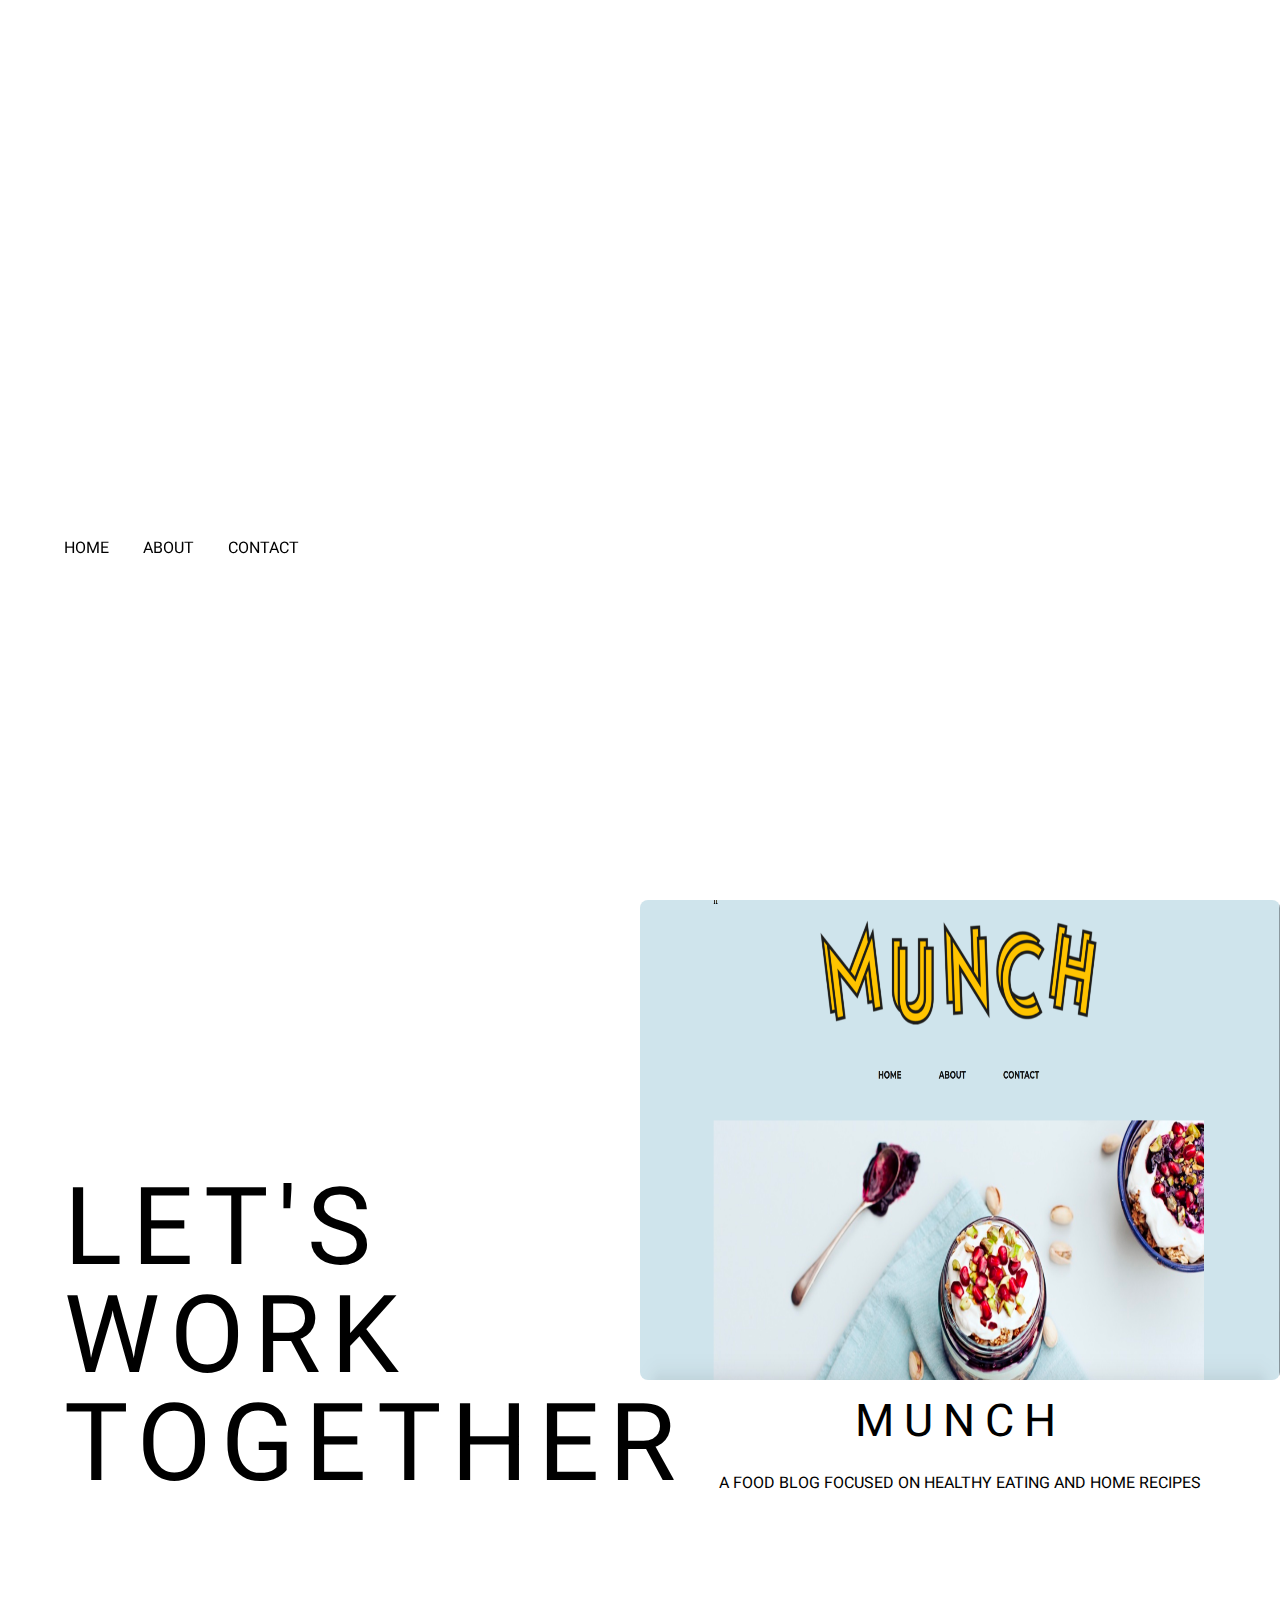
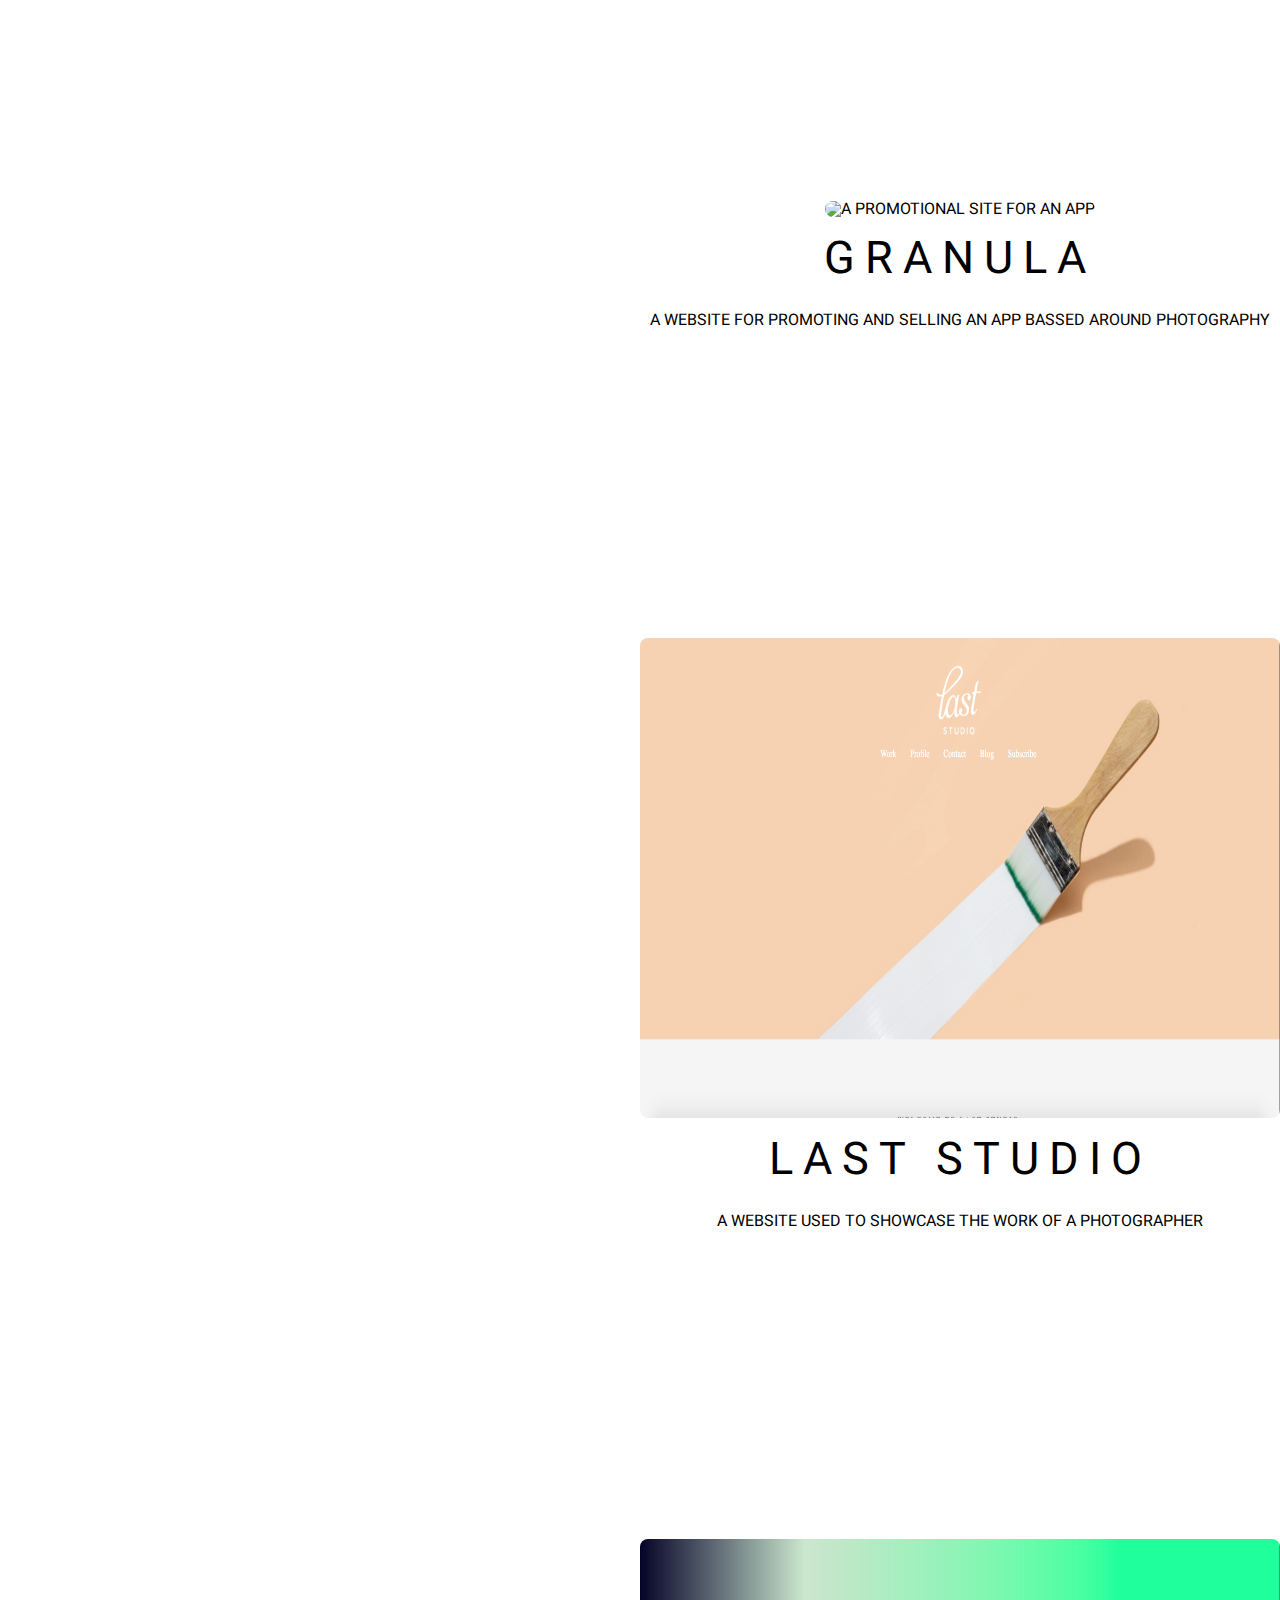
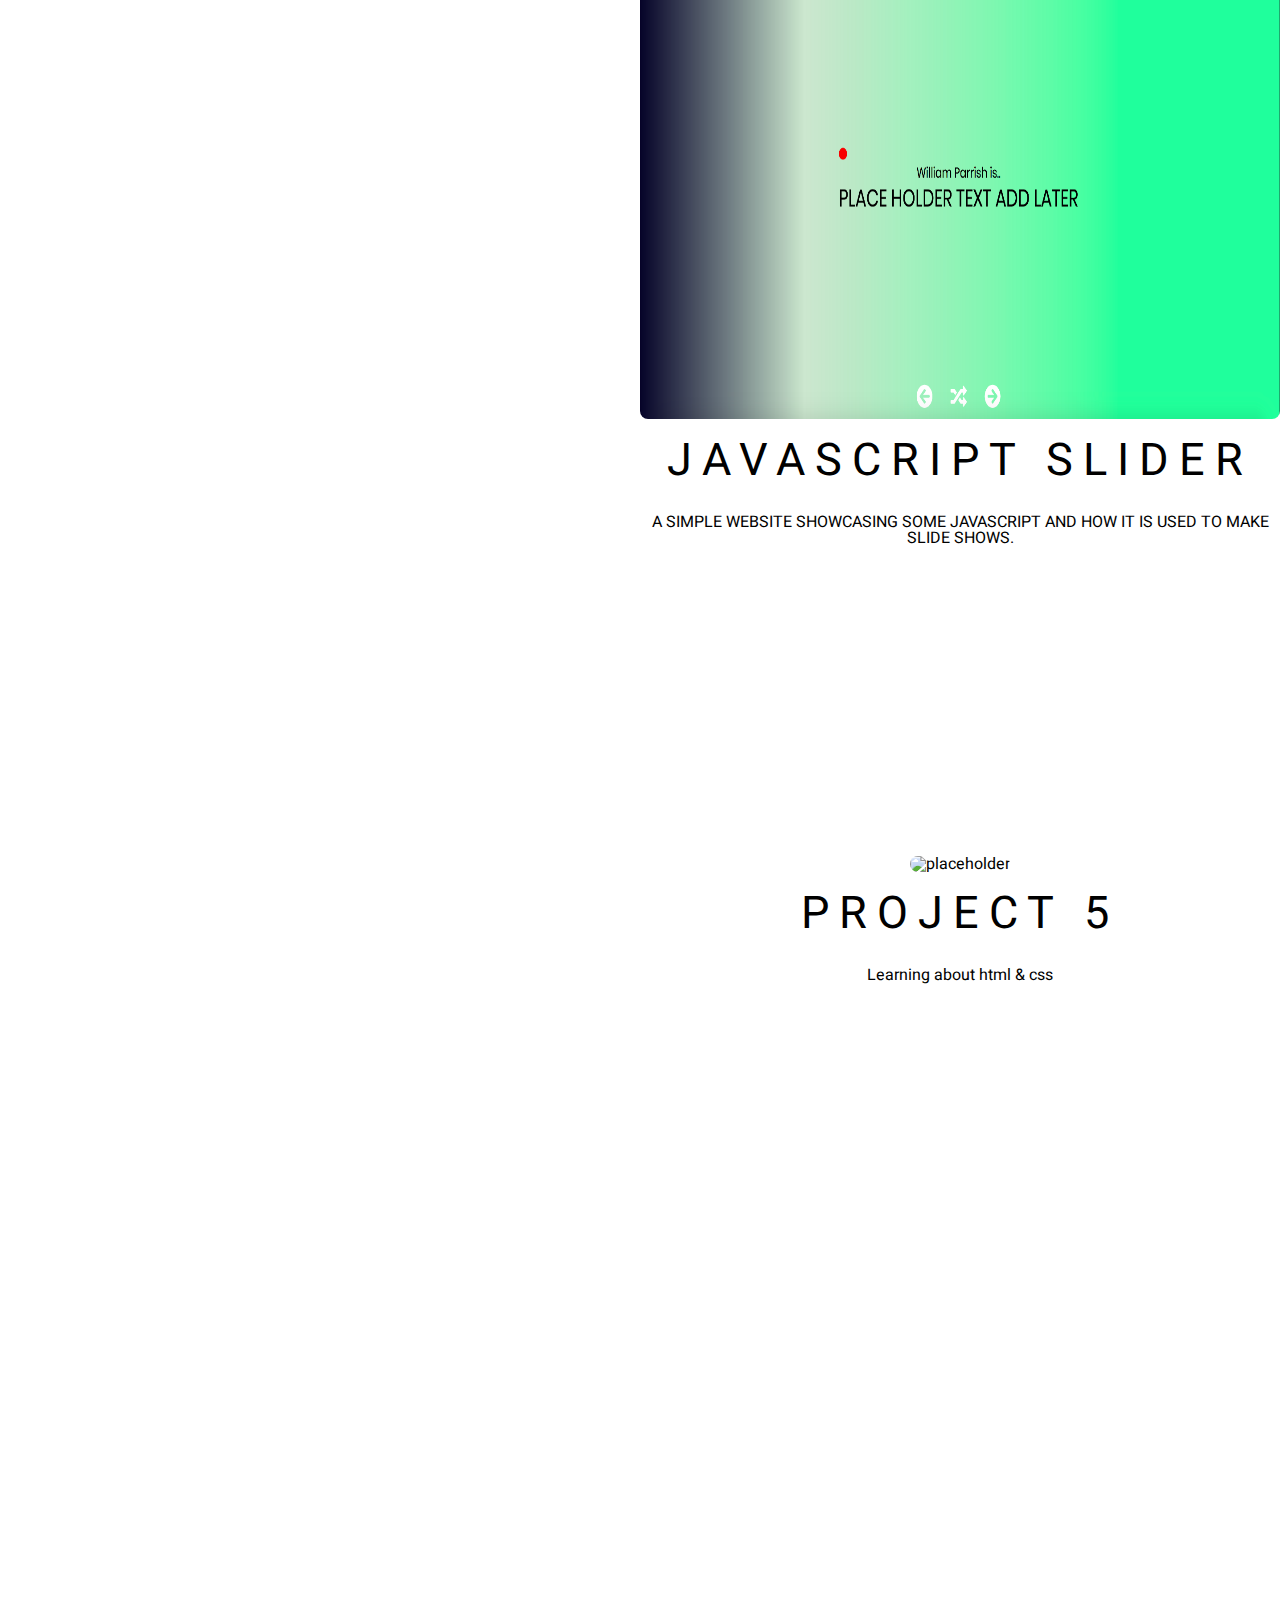
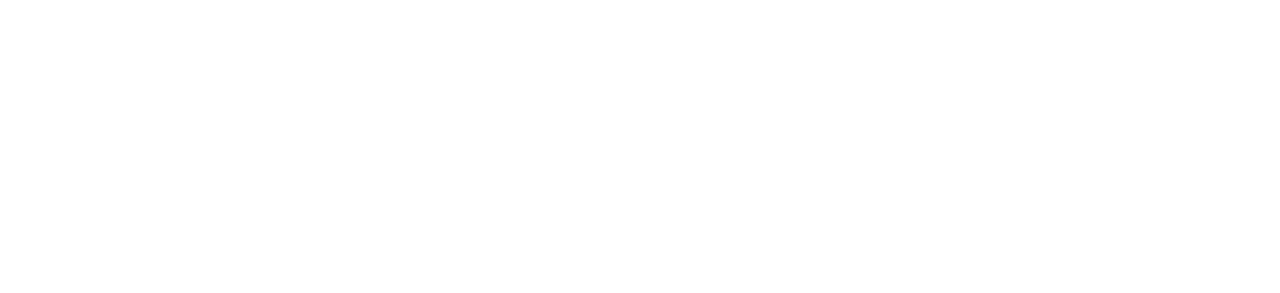
==== index.html @ c0bcee86 "added files" ====
<!DOCTYPE html>
<html>

<head>
  <title>ADD TITLE</title>
  <meta name="description" content="ADD DESCRIPTION" />
  <meta name="viewport" content="width=device-width" />
  <meta charset="utf-8" />
  <!-- Stylesheets -->
  <!-- This removes browser styles -->
  <link rel="stylesheet" href="css/reset.css" />
  <link rel="stylesheet" href="css/style.css" />
</head>

<body>

  <section class="fixed">
    <a href="index.html" class="big-title">
      <h1>Portfolio</h1>
    </a>
    <nav>
      <a href="index.html">Home</a>
      <a href="about.html">About</a>
      <a href="contact.html">Contact</a>
    </nav>

    <div class="hidden-text">
      <h3>Let's work together</h3>
    </div>
  </section>

  <main>
    <a href="munch.html">
      <section class="project">
        <img src="images/munch.png" width="640" height="480" alt="A food blog" />
        <h2>MUNCH</h2>
        <p>A food blog focused on healthy eating and home recipes</p>
      </section>
    </a>

    <a href="granular.html">
      <section class="project">
        <img src="images/granula.png" width="640" height="480" alt="A promotional site for an app" />
        <h2>Granula</h2>
        <p>A website for promoting and selling an app bassed around photography</p>
      </section>
    </a>

    <a href="last-studio.html">
      <section class="project">
        <img src="images/last-pas.png" width="640" height="480" alt="A photography portfolio" />
        <h2>Last Studio</h2>
        <p>A website used to showcase the work of a photographer</p>
      </section>
    </a>

    <a href="javaslider.html">
      <section class="project">
        <img src="images/java-slide.png" width="640" height="480" alt="Java script slider" />
        <h2>javascript slider</h2>
        <p>A simple website showcasing some javascript and how it is used to make slide shows.</p>
      </section>
    </a>

    <section class="project">
      <img src="http://placeimg.com/540/380/tech" alt="placeholder" />
      <h2>Project 5</h2>
      <p>Learning about html & css</p>
    </section>

  </main>

  <script src="js/script.js"></script>
</body>

</html>
---- css/style.css ----
@import url('https://fonts.googleapis.com/css?family=Heebo:900');

body {
  background-color: #ffffff;
  font-family: 'Heebo', sans-serif;
}

section.fixed {
  position: fixed;
  top: 0;
  left: 0;
  width: 50%;
  height: 100vh;
  padding: 5%;
  display: flex;
  justify-content: flex-start;
}

.big-title {
  position: absolute;
  transform: translateY(-50%);
  top: -200px;
  font-size: 12vmin;
  letter-spacing: 10px;
  transition: font-size 1s, opacity 0.4s, top 2s;
}

h2, h3 {
  font-size: 5vmin;
  letter-spacing: 10px;
  text-decoration: none;
  text-transform: uppercase;
  color: black;
}

h2 {
  padding: 20px;
}

h3 {
  font-size: 12vmin;
}

a {
  text-decoration: none;
  text-transform: uppercase;
  color: black;
}

nav {
  position: absolute;
  top: 60%;
}

nav a {
  padding: 30px 30px 30px 0px;
  margin-bottom: 10px;
}

main {
  margin-top: 100vh;
  margin-bottom: 100vh;
  margin-left: 50%;
  z-index: 100;
  width: 50%;
}

section.project {
  text-align: center;
  margin: 300px 0px;
}

.hidden-text {
  position: absolute;
  bottom: -600px;
  transition: bottom 2s;
}

img {
  border-radius: 8px;
}

p {
  padding: 10px;
  margin-bottom: 10px;
}

.aboutme {
  position: fixed;
  padding-left: 700px;
}
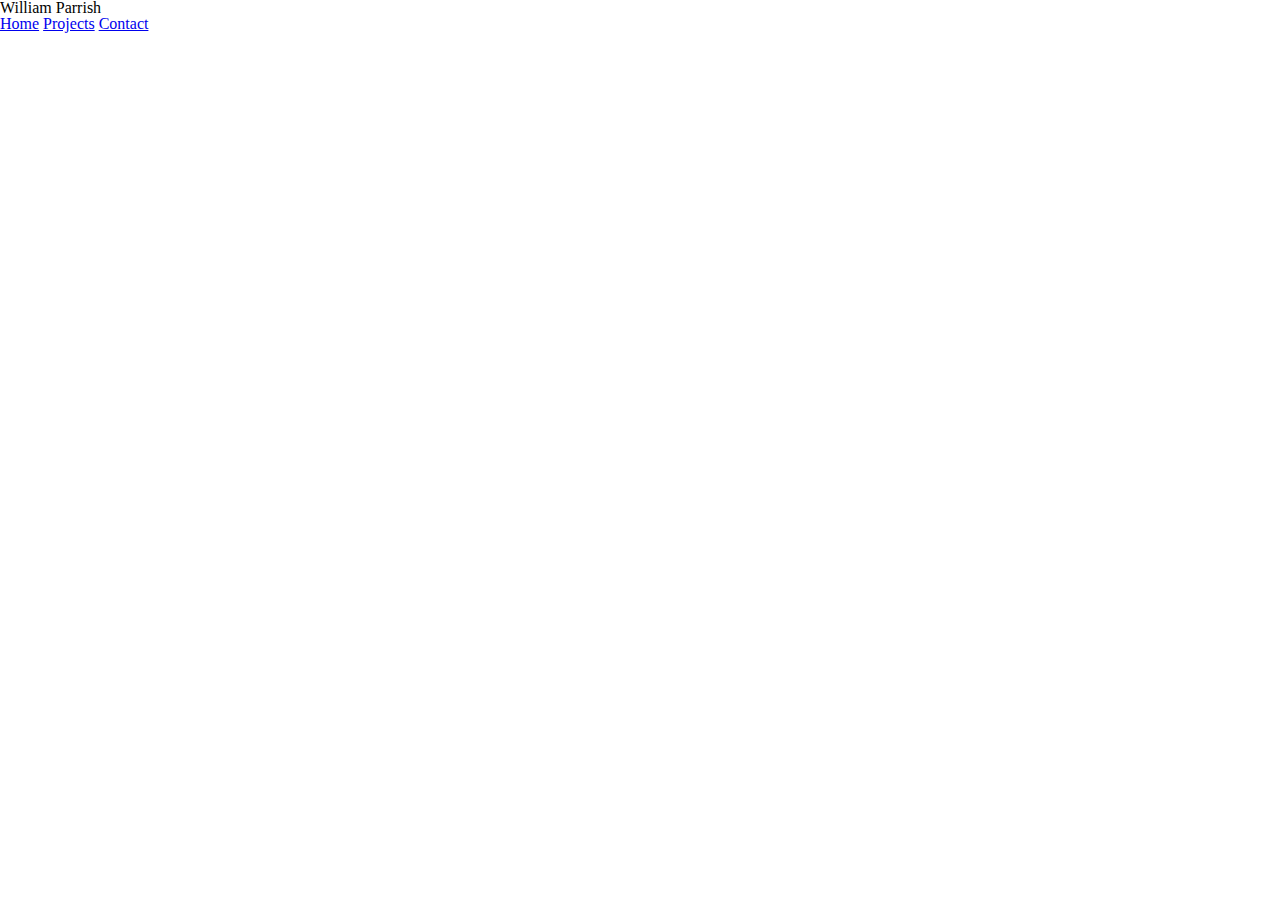
==== commit d68106cc: "recreatedfilestruter" ====
--- a/index.html
+++ b/index.html
@@ -2,7 +2,7 @@
 <html>
 
 <head>
-  <title>ADD TITLE</title>
+  <title>WilliamPortfolio</title>
   <meta name="description" content="ADD DESCRIPTION" />
   <meta name="viewport" content="width=device-width" />
   <meta charset="utf-8" />
@@ -13,64 +13,17 @@
 </head>
 
 <body>
+  <header>
+    <h2>William Parrish</h2>
+  </header>
+  <div class="menu">
 
-  <section class="fixed">
-    <a href="index.html" class="big-title">
-      <h1>Portfolio</h1>
-    </a>
     <nav>
-      <a href="index.html">Home</a>
-      <a href="about.html">About</a>
-      <a href="contact.html">Contact</a>
+      <a href="home">Home</a>
+      <a href="projects">Projects</a>
+      <a href="contact">Contact</a>
     </nav>
-
-    <div class="hidden-text">
-      <h3>Let's work together</h3>
-    </div>
-  </section>
-
-  <main>
-    <a href="munch.html">
-      <section class="project">
-        <img src="images/munch.png" width="640" height="480" alt="A food blog" />
-        <h2>MUNCH</h2>
-        <p>A food blog focused on healthy eating and home recipes</p>
-      </section>
-    </a>
-
-    <a href="granular.html">
-      <section class="project">
-        <img src="images/granula.png" width="640" height="480" alt="A promotional site for an app" />
-        <h2>Granula</h2>
-        <p>A website for promoting and selling an app bassed around photography</p>
-      </section>
-    </a>
-
-    <a href="last-studio.html">
-      <section class="project">
-        <img src="images/last-pas.png" width="640" height="480" alt="A photography portfolio" />
-        <h2>Last Studio</h2>
-        <p>A website used to showcase the work of a photographer</p>
-      </section>
-    </a>
-
-    <a href="javaslider.html">
-      <section class="project">
-        <img src="images/java-slide.png" width="640" height="480" alt="Java script slider" />
-        <h2>javascript slider</h2>
-        <p>A simple website showcasing some javascript and how it is used to make slide shows.</p>
-      </section>
-    </a>
-
-    <section class="project">
-      <img src="http://placeimg.com/540/380/tech" alt="placeholder" />
-      <h2>Project 5</h2>
-      <p>Learning about html & css</p>
-    </section>
-
-  </main>
-
-  <script src="js/script.js"></script>
+  </div>
 </body>
 
 </html>--- a/css/style.css
+++ b/css/style.css
@@ -1,91 +1,9 @@
-@import url('https://fonts.googleapis.com/css?family=Heebo:900');
-
-body {
-  background-color: #ffffff;
-  font-family: 'Heebo', sans-serif;
+head {
+  background-color: black;
 }
 
-section.fixed {
-  position: fixed;
-  top: 0;
-  left: 0;
-  width: 50%;
-  height: 100vh;
-  padding: 5%;
-  display: flex;
-  justify-content: flex-start;
-}
-
-.big-title {
-  position: absolute;
-  transform: translateY(-50%);
-  top: -200px;
-  font-size: 12vmin;
-  letter-spacing: 10px;
-  transition: font-size 1s, opacity 0.4s, top 2s;
-}
-
-h2, h3 {
-  font-size: 5vmin;
-  letter-spacing: 10px;
-  text-decoration: none;
-  text-transform: uppercase;
-  color: black;
-}
-
-h2 {
-  padding: 20px;
-}
-
-h3 {
-  font-size: 12vmin;
-}
-
-a {
-  text-decoration: none;
-  text-transform: uppercase;
-  color: black;
-}
-
-nav {
-  position: absolute;
-  top: 60%;
-}
-
-nav a {
-  padding: 30px 30px 30px 0px;
-  margin-bottom: 10px;
-}
-
-main {
-  margin-top: 100vh;
-  margin-bottom: 100vh;
-  margin-left: 50%;
-  z-index: 100;
-  width: 50%;
-}
-
-section.project {
-  text-align: center;
-  margin: 300px 0px;
-}
-
-.hidden-text {
-  position: absolute;
-  bottom: -600px;
-  transition: bottom 2s;
-}
-
-img {
-  border-radius: 8px;
-}
-
-p {
-  padding: 10px;
-  margin-bottom: 10px;
-}
-
-.aboutme {
-  position: fixed;
-  padding-left: 700px;
+.menu {
+  padding: 0;
+  margin: 0;
+  color: white
 }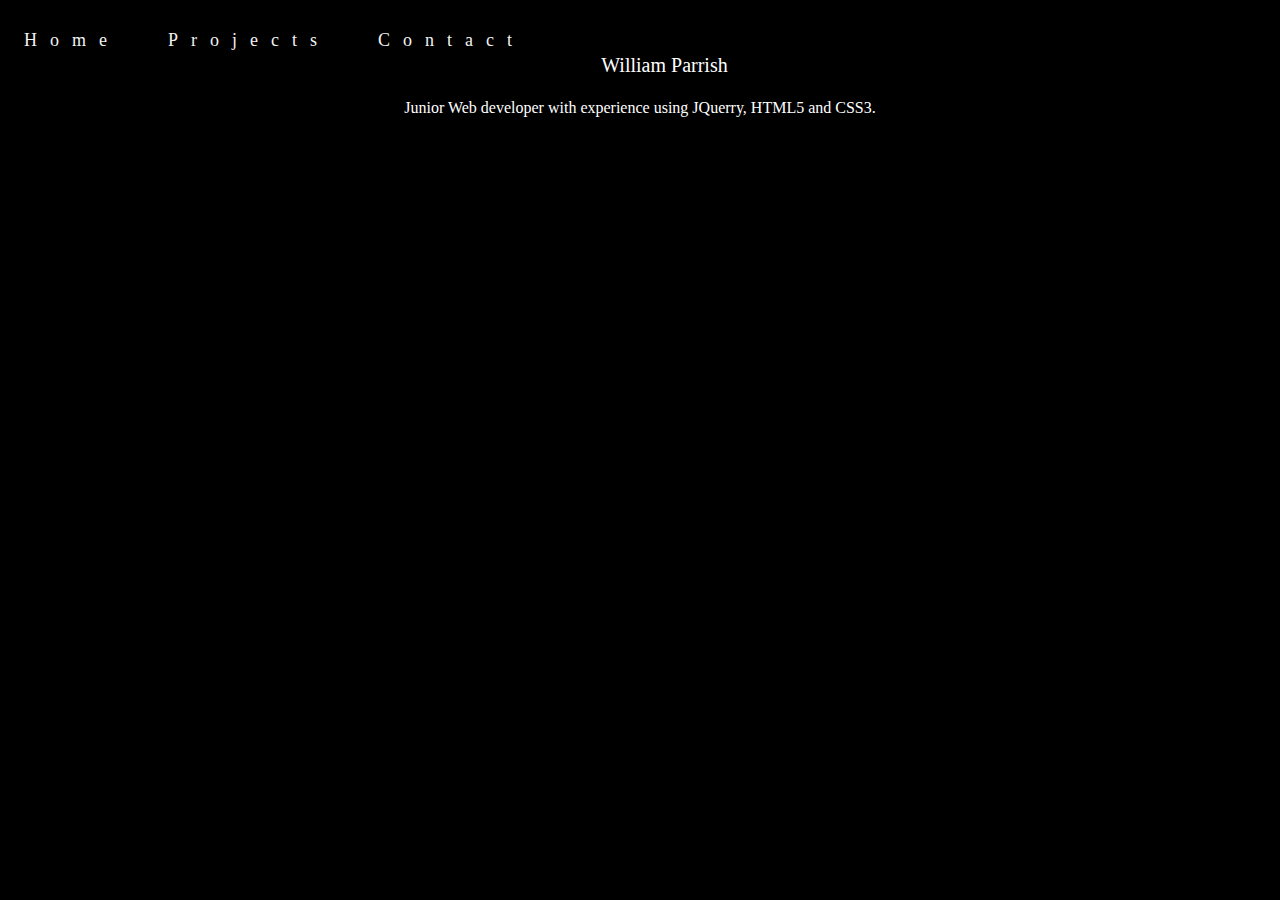
==== commit 4e69502f: "added collums" ====
--- a/index.html
+++ b/index.html
@@ -13,16 +13,37 @@
 </head>
 
 <body>
-  <header>
-    <h2>William Parrish</h2>
-  </header>
+
   <div class="menu">
 
-    <nav>
-      <a href="home">Home</a>
-      <a href="projects">Projects</a>
-      <a href="contact">Contact</a>
-    </nav>
+    <a href="home">Home</a>
+    <a href="projects">Projects</a>
+    <a href="contact">Contact</a>
+  </div>
+
+  <div class="about">
+    <h3>
+      William Parrish
+    </h3>
+    <p>
+      Junior Web developer with experience using JQuerry, HTML5 and CSS3.
+    </p>
+
+
+  </div>
+
+  <div class="container">
+    <img src="/Users/william/Desktop/Files on desktop/Get into web design/portfolioremake/images/granula.png" alt="">
+    <div class="rows">
+      <img src="/Users/william/Desktop/Files on desktop/Get into web design/portfolioremake/images/java-slide.png" alt="">
+
+    </div>
+
+    <div class="colum">
+      <img src="/Users/william/Desktop/Files on desktop/Get into web design/portfolioremake/images/last-pas.png" alt="">
+
+    </div>
+
   </div>
 </body>
 
--- a/css/style.css
+++ b/css/style.css
@@ -1,9 +1,52 @@
-head {
+body {
   background-color: black;
+  color: white;
 }
 
 .menu {
-  padding: 0;
+  padding-top: 15PX;
+  position: sticky;
+  top: 0px;
+  text-align: center;
+  color: white;
+}
+
+.menu a {
+  position: sticky;
+  text-decoration: none;
+  font-size: 18px;
+  letter-spacing: 13px;
+  box-sizing: border-box;
+  float: left;
+  display: inline-block;
+  color: #f2f2f2;
+  text-align: center;
+  padding: 16px 24px;
+}
+
+.menu a:hover {
+  background-color: yellow;
+}
+
+.about {
+  padding-top: 40px;
+  text-align: center;
+}
+
+.about h3 {
+  text-align: center;
+  padding-right: 500px;
+  font-size: 20px;
+}
+
+.about p {
+  padding-top: 25px;
+}
+
+.container {
   margin: 0;
-  color: white
-}+  padding: 10px;
+  width: 100%
+}
+
+.colum {}